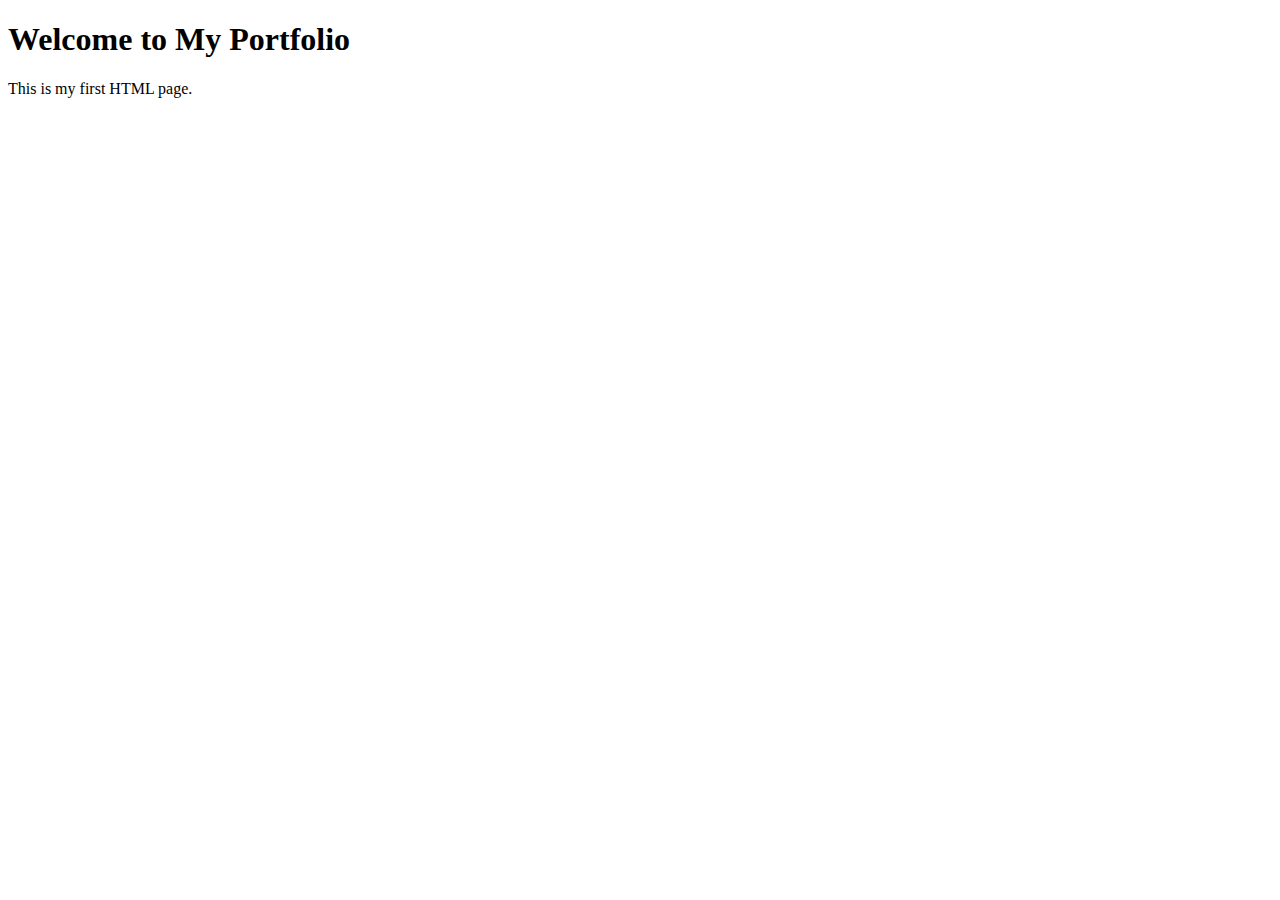
==== html_basic/index.html @ c0a260c1 "Add index.html with required content" ====
<!DOCTYPE html>
<html lang="en">
<head>
    <meta charset="UTF-8">
    <meta name="viewport" content="width=device-width, initial-scale=1.0">
    <title>Document</title>
</head>
<body>
    <h1>Welcome to My Portfolio</h1>
    <p>This is my first HTML page.</p>
</body>
</html>
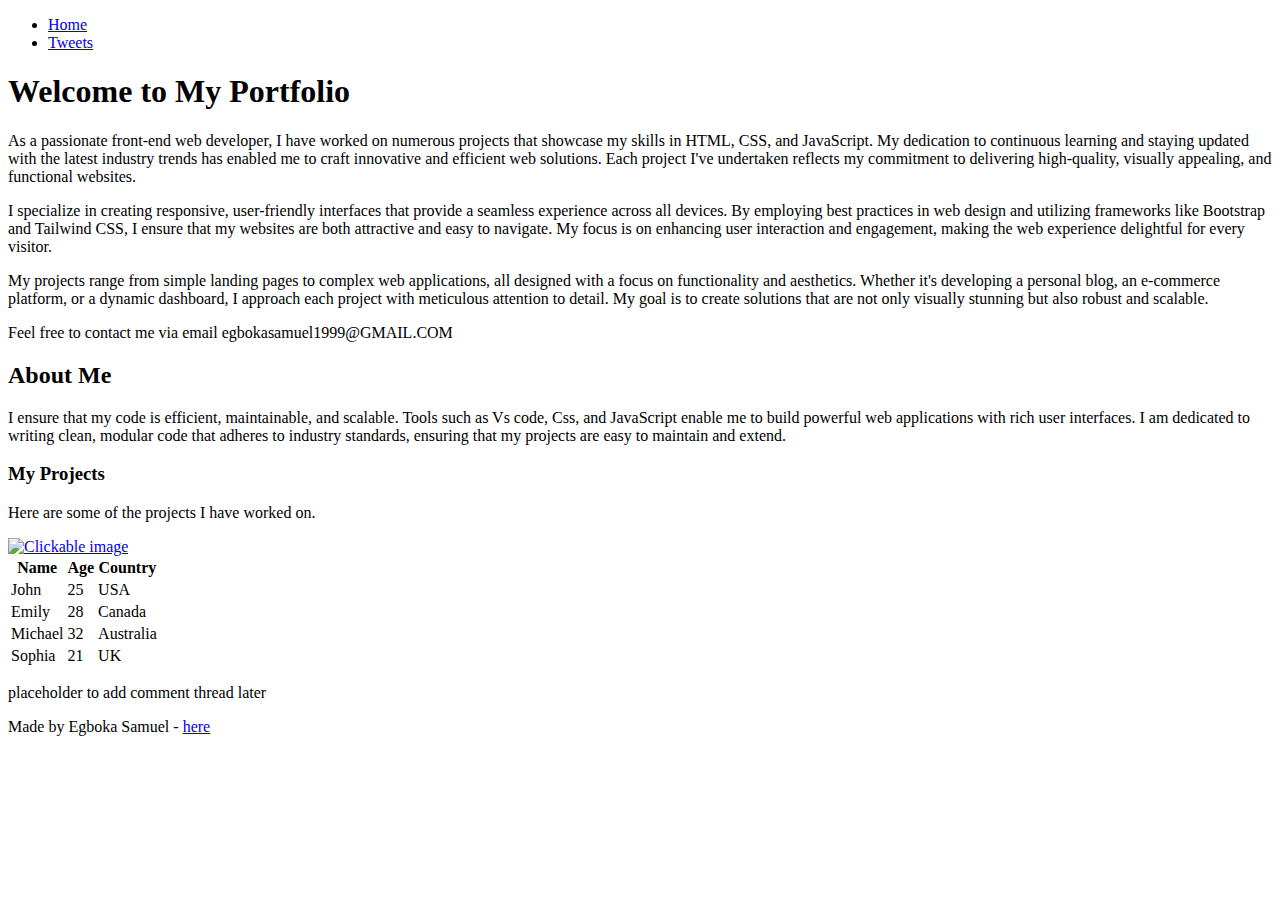
==== commit 36def536: "Add table of learners to index.html" ====
--- a/html_basic/index.html
+++ b/html_basic/index.html
@@ -6,7 +6,78 @@
     <title>Document</title>
 </head>
 <body>
-    <h1>Welcome to My Portfolio</h1>
-    <p>This is my first HTML page.</p>
+    
+    <header>
+        <ul>
+            <li><a href="index.html">Home</a></li>
+            <li><a href="tweets.html">Tweets</a></li>
+        </ul>
+        
+    </header>
+    <main>
+        <article>
+            <h1>Welcome to My Portfolio</h1>
+    <p>As a passionate front-end web developer, I have worked on numerous projects that showcase my skills in HTML, CSS, and JavaScript. My dedication to continuous learning and staying updated with the latest industry trends has enabled me to craft innovative and efficient web solutions. Each project I've undertaken reflects my commitment to delivering high-quality, visually appealing, and functional websites.
+
+    </p>
+    <p>I specialize in creating responsive, user-friendly interfaces that provide a seamless experience across all devices. By employing best practices in web design and utilizing frameworks like Bootstrap and Tailwind CSS, I ensure that my websites are both attractive and easy to navigate. My focus is on enhancing user interaction and engagement, making the web experience delightful for every visitor.
+
+    </p>
+    <p>My projects range from simple landing pages to complex web applications, all designed with a focus on functionality and aesthetics. Whether it's developing a personal blog, an e-commerce platform, or a dynamic dashboard, I approach each project with meticulous attention to detail. My goal is to create solutions that are not only visually stunning but also robust and scalable.
+
+    </p>
+    <p>Feel free to contact me via email 
+        egbokasamuel1999@GMAIL.COM </p>
+
+    <h2>About Me</h2>
+    <p> I ensure that my code is efficient, maintainable, and scalable. Tools such as Vs code, Css, and JavaScript enable me to build powerful web applications with rich user interfaces. I am dedicated to writing clean, modular code that adheres to industry standards, ensuring that my projects are easy to maintain and extend.</p>
+
+    <h3>My Projects</h3>
+    <p>Here are some of the projects I have worked on.</p>
+    <a href="https://www.example.com">
+        <img src="https://i.ibb.co/gTDZZT8/ALX-Logo-07.png" alt="Clickable image">
+    </a>
+    <table>
+        <thead>
+            <tr>
+                <th>Name</th>
+                <th>Age</th>
+                <th>Country</th>
+            </tr>
+        </thead>
+        <tbody>
+            <tr>
+                <td>John</td>
+                <td>25</td>
+                <td>USA</td>
+            </tr>
+            <tr>
+                <td>Emily</td>
+                <td>28</td>
+                <td>Canada</td>
+            </tr>
+            <tr>
+                <td>Michael</td>
+                <td>32</td>
+                <td>Australia</td>
+            </tr>
+            <tr>
+                <td>Sophia</td>
+                <td>21</td>
+                <td>UK</td>
+            </tr>
+        </tbody>
+    </table>
+</article> 
+
+<aside>
+    <p>placeholder to add comment thread later</p>
+</aside>
+</main>
+<footer>
+    <p>Made by Egboka Samuel - <a href="https://www.yourlink.com" target="_blank">here</a></p>
+</footer>
+</body>
+</html>
 </body>
 </html>